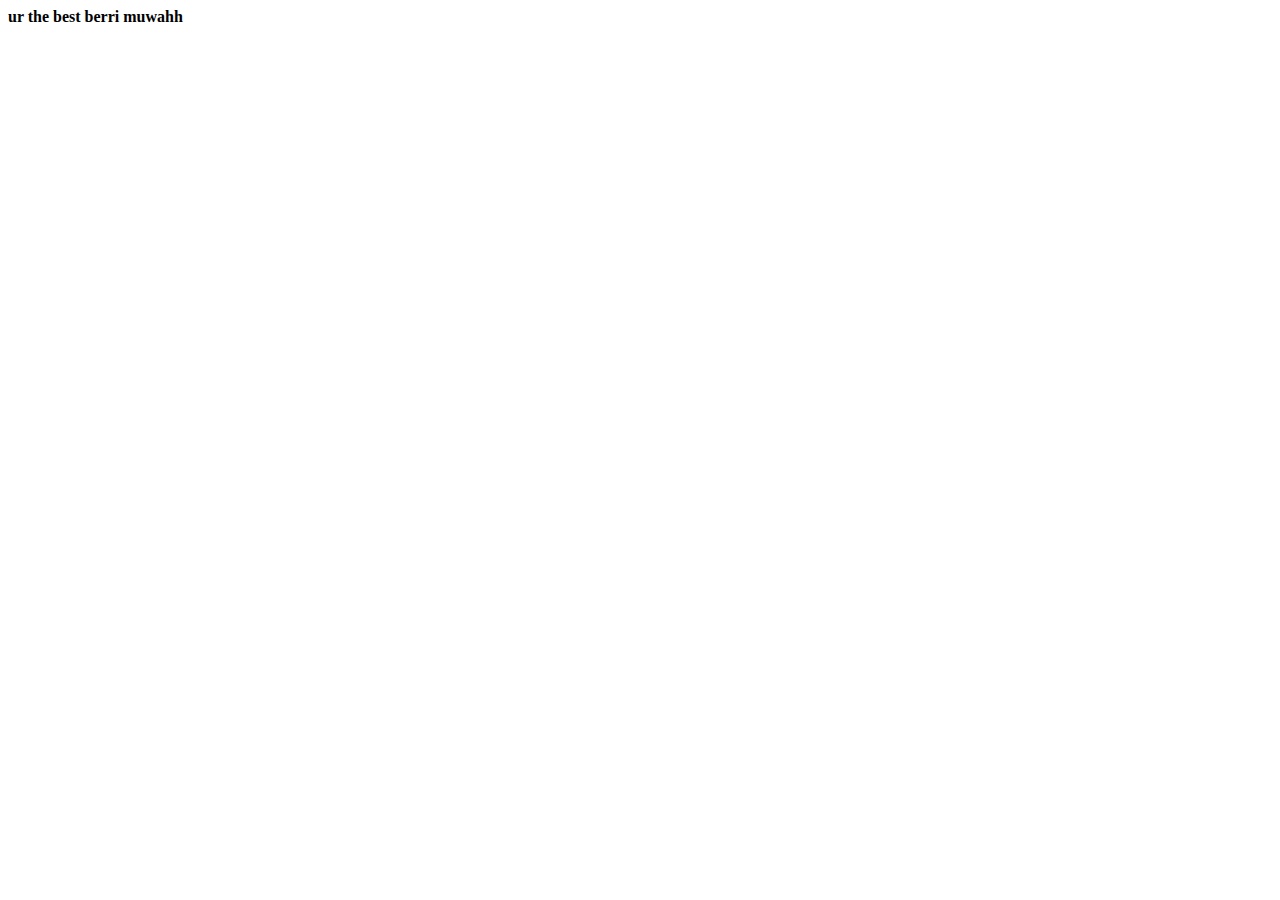
==== lastpage.html @ c5ee4d6a "." ====
<!DOCTYPE html>
<html lang="en">
  <head>
    <meta charset="UTF-8" />
    <meta name="viewport" content="width=device-width, initial-scale=1.0" />
    <title>Document</title>
    <link rel="stylesheet" href="css/flower.css" />
  </head>
  <body>
    <div id="thankyou"> <b>ur the best berri muwahh </b></div>
    <div class="flower">
      <div class="f-wrapper">
        <div class="flower__line"></div>
        <div class="f">
          <div class="flower__leaf flower__leaf--1"></div>
          <div class="flower__leaf flower__leaf--2"></div>
          <div class="flower__leaf flower__leaf--3"></div>
          <div class="flower__leaf flower__leaf--4"></div>
          <div class="flower__leaf flower__leaf--5"></div>
          <div class="flower__leaf flower__leaf--6"></div>
          <div class="flower__leaf flower__leaf--7"></div>
          <div
            class="flower__leaf flower__leaf--8 flower__fall-down--yellow"
          ></div>
        </div>
      </div>

      <div class="f-wrapper f-wrapper--2">
        <div class="flower__line"></div>
        <div class="f">
          <div class="flower__leaf flower__leaf--1"></div>
          <div class="flower__leaf flower__leaf--2"></div>
          <div class="flower__leaf flower__leaf--3"></div>
          <div class="flower__leaf flower__leaf--4"></div>
          <div class="flower__leaf flower__leaf--5"></div>
          <div class="flower__leaf flower__leaf--6"></div>
          <div class="flower__leaf flower__leaf--7"></div>
          <div
            class="flower__leaf flower__leaf--8 flower__fall-down--pink"
          ></div>
        </div>
      </div>

      <div class="f-wrapper f-wrapper--3">
        <div class="flower__line"></div>
        <div class="f">
          <div class="flower__leaf flower__leaf--1"></div>
          <div class="flower__leaf flower__leaf--2"></div>
          <div class="flower__leaf flower__leaf--3"></div>
          <div class="flower__leaf flower__leaf--4"></div>
          <div class="flower__leaf flower__leaf--5"></div>
          <div class="flower__leaf flower__leaf--6"></div>
          <div class="flower__leaf flower__leaf--7"></div>
          <div
            class="flower__leaf flower__leaf--8 flower__fall-down--purple"
          ></div>
        </div>
      </div>
      <div class="flower__glass"></div>
    </div>
  </body>
</html>
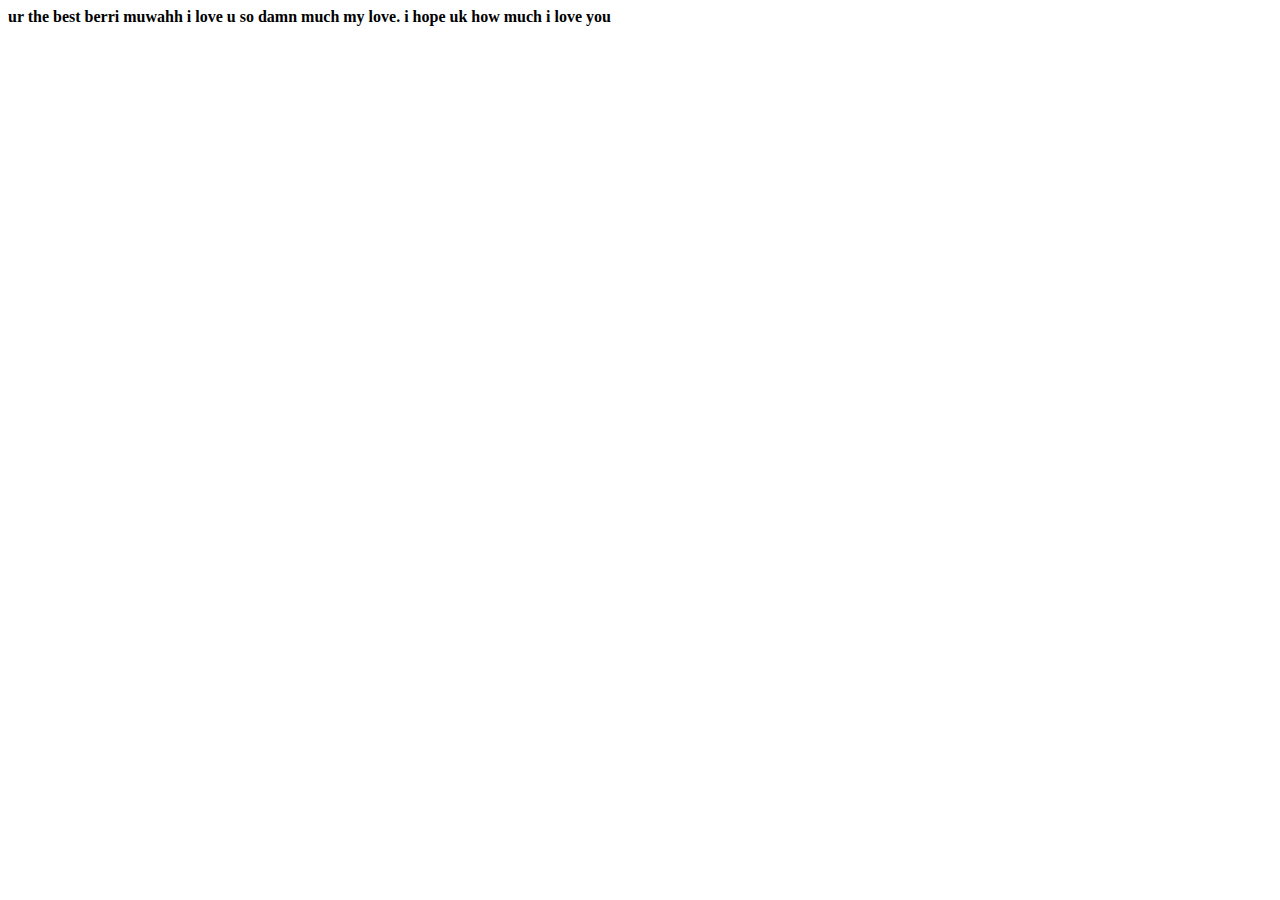
==== commit 634ee374: "Update lastpage.html" ====
--- a/lastpage.html
+++ b/lastpage.html
@@ -7,7 +7,7 @@
     <link rel="stylesheet" href="css/flower.css" />
   </head>
   <body>
-    <div id="thankyou"> <b>ur the best berri muwahh </b></div>
+    <div id="thankyou"> <b>ur the best berri muwahh i love u so damn much my love.  i hope uk how much i love you</b></div>
     <div class="flower">
       <div class="f-wrapper">
         <div class="flower__line"></div>
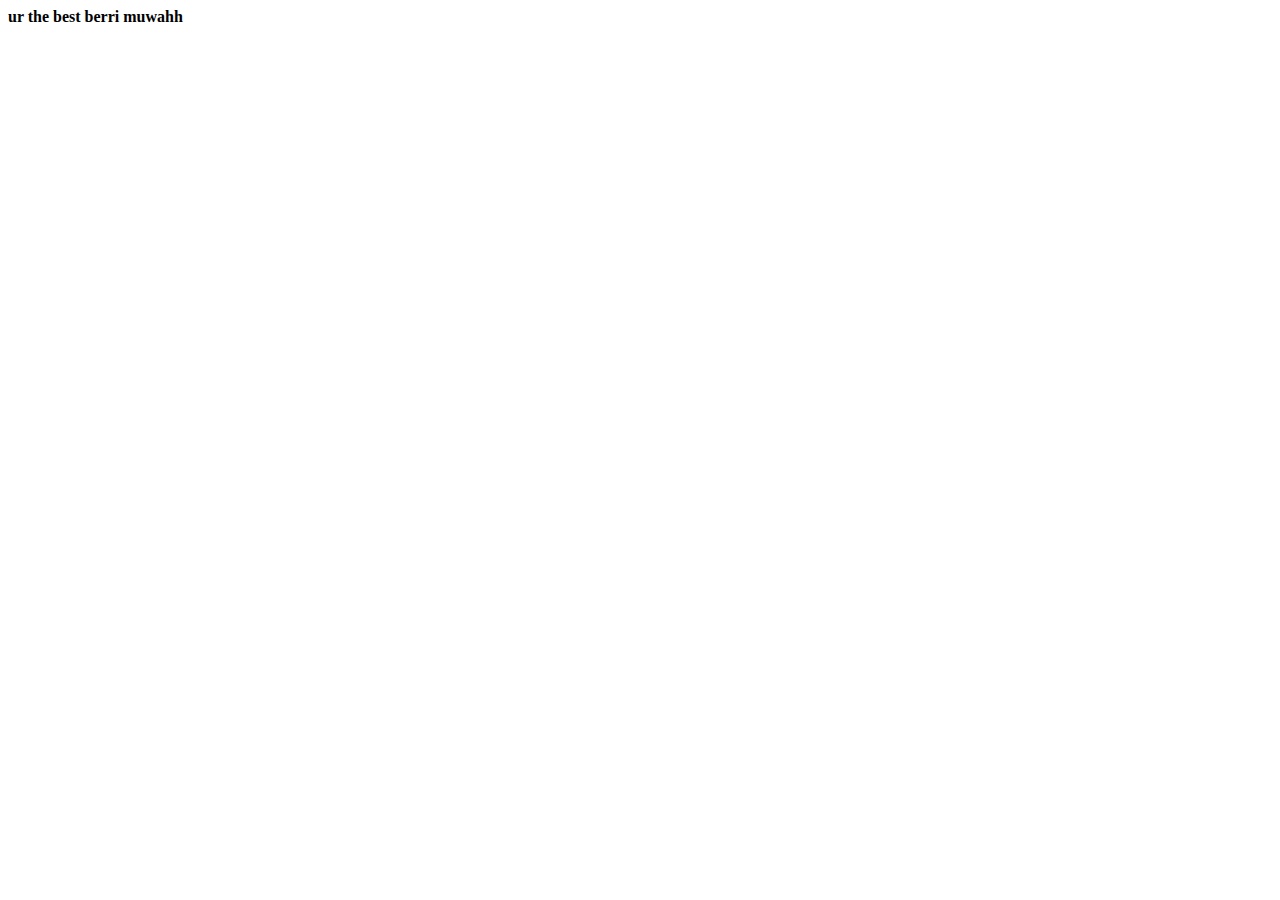
==== commit 590d2c17: "Update lastpage.html" ====
--- a/lastpage.html
+++ b/lastpage.html
@@ -7,7 +7,7 @@
     <link rel="stylesheet" href="css/flower.css" />
   </head>
   <body>
-    <div id="thankyou"> <b>ur the best berri muwahh i love u so damn much my love.  i hope uk how much i love you</b></div>
+    <div id="thankyou"> <b>ur the best berri muwahh </b></div>
     <div class="flower">
       <div class="f-wrapper">
         <div class="flower__line"></div>
